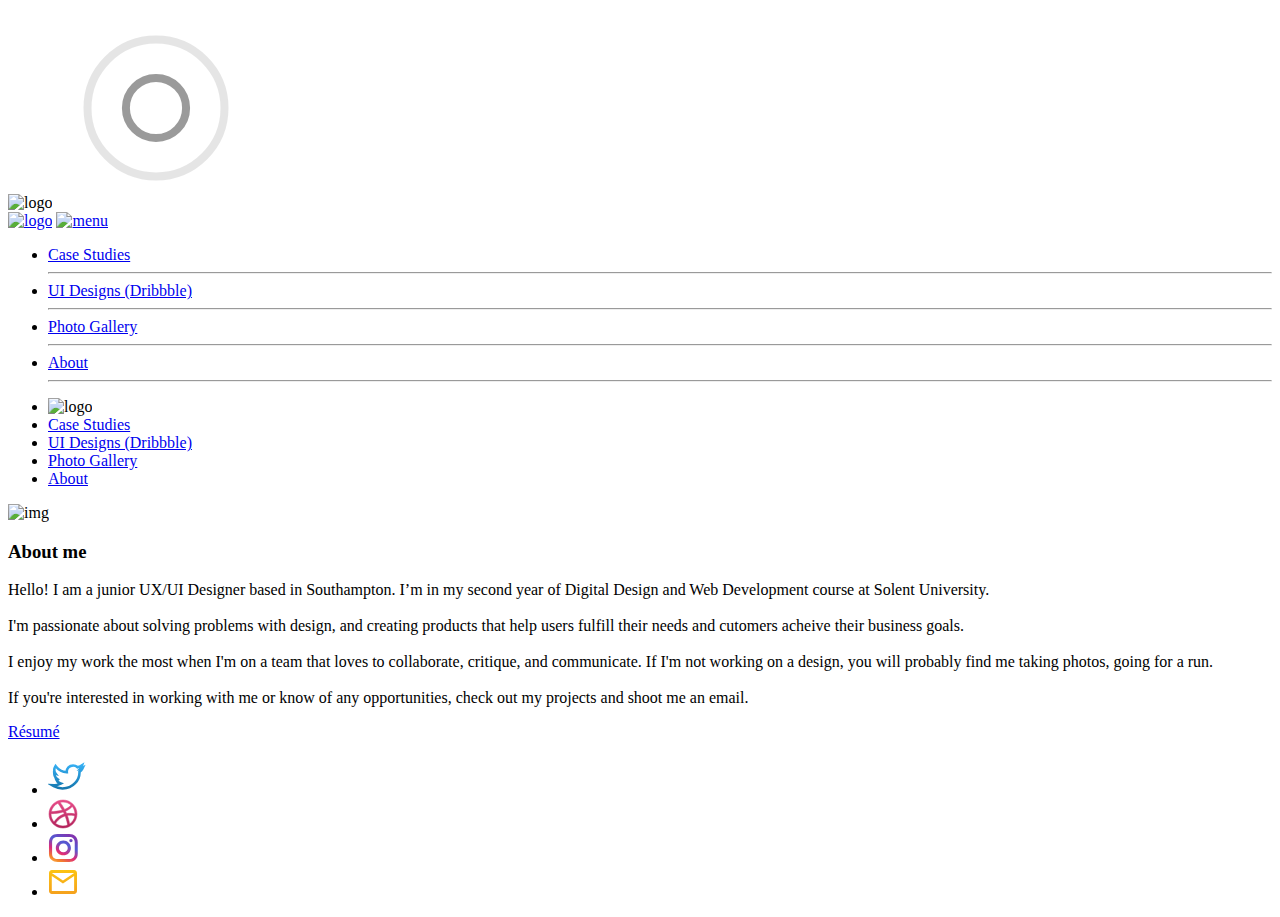
==== about.html @ 7b2e628f "Update about.html" ====
<!DOCTYPE html>
<html>
  <head>

    <title>Mo - About</title>
    <meta charset="utf-8">
    <meta name="description" content="Portfolio"/>
    <meta name="author" content="MO"/>

    

    <!--Let browser know website is optimized for mobile-->
    <meta name="viewport" content="width=device-width, initial-scale=1.0"/>

    <!--Materialis-->
    <link href="https://fonts.googleapis.com/icon?family=Material+Icons" rel="stylesheet">
    <link rel="stylesheet" href="style/materialize.min.css">

  
    <link rel="stylesheet" href="style/style.css">
    <link rel="stylesheet" href="style/anime.css">
  
  </head>
  <body>

    <div class="loader">
      <img src="img/Logo.svg" alt="logo" class="responsive-img">
      <svg width="200" height="200" viewBox="0 0 100 100" preserveAspectRatio="xMidYMid" class="lds-ripple" style="background:0 0">
          <circle cx="50" cy="50" r="4.719" fill="none" stroke="#838383" stroke-width="4"><animate attributeName="r" calcMode="spline" values="0;40" keyTimes="0;1" dur="3" keySplines="0 0.2 0.8 1" begin="-1.5s" repeatCount="indefinite"/><animate attributeName="opacity" calcMode="spline" values="1;0" keyTimes="0;1" dur="3" keySplines="0.2 0 0.8 1" begin="-1.5s" repeatCount="indefinite"/></circle><circle cx="50" cy="50" r="27.591" fill="none" stroke="#838383" stroke-width="4"><animate attributeName="r" calcMode="spline" values="0;40" keyTimes="0;1" dur="3" keySplines="0 0.2 0.8 1" begin="0s" repeatCount="indefinite"/><animate attributeName="opacity" calcMode="spline" values="1;0" keyTimes="0;1" dur="3" keySplines="0.2 0 0.8 1" begin="0s" repeatCount="indefinite"/></circle>
      </svg>
    </div>

    <nav class="transparent z-depth-0">
      <div class="nav-wrapper container">
        <a href="index.html" class="brand-logo left"><img src="img/Logo.svg" class="responsive-img" alt="logo"></a>
        <a href="#" data-target="slide-out" class="sidenav-trigger right"><img src="/img/menu.svg"   alt="menu"></a>

        <ul id="nav-mobile" class="right hide-on-med-and-down ">
          <li><a href="case_studies.html" class="">Case Studies</a><hr></li>
          <li><a href="https://dribbble.com/mohamedmazouz" class="">UI Designs (Dribbble)</a><hr></li>
          <li><a href="gallery.html" class="">Photo Gallery</a><hr></li>
          <li><a href="about.html" class="">About</a><hr></li>
        </ul>
        
        <div class="sidenav" id="slide-out">
        <ul>
          <li><img src="img/Logo.svg" class="responsive-img" alt="logo"></li>
          <li><a href="case_studies.html" class="">Case Studies</a></li>
          <li><a href="ui_designs.html" class="">UI Designs (Dribbble)</a></li>
          <li><a href="gallery.html" class="">Photo Gallery</a></li>
          <li><a href="about.html" class="">About</a></li>
        </ul>
        </div>


      </div>
    </nav>

    <div class="container"> 
      <!-- Page Content goes here -->

      <div class="profile row">

        <div class="col s12 m12 l5">
            <img src="img/IMG2.jpg" class="responsive-img" alt="img">
        </div>

        <div class="col s12 m12 l6 bio">
          <h3>About me</h3>
          <p class="flow-text">
            Hello! I am a junior UX/UI Designer based in Southampton. I’m in my second year of Digital Design and Web Development course at Solent University. <br><br> I'm passionate about solving problems with design, and creating products that help users fulfill their needs and cutomers acheive their business goals. <br><br>I enjoy my work the most when I'm on a team that loves to collaborate, critique, and communicate. If I'm not working on a design, you will probably find me taking photos, going for a run.<br><br>If you're interested in working with me or know of any opportunities, check out my projects and shoot me an email.
          </p>
          <!--<a href="#" class="btns">View Mohamed's Resume</a>-->
          <a href="#" class="waves-effect waves-light center-align btns ">Résumé</a>
        </div>
      </div>
    </div>

    <footer class="row">
      <ul class="col l12 m12 S12">
        <li><a href="https://twitter.com/MuhamedMazouz">
            <svg width="38" height="38" viewBox="0 0 38 38" >
                <g clip-path="url(#clip0_753_1899)">
                <path d="M14.4366 32C11.3431 32 8.27952 31.1764 5.57466 29.6223L2 27.5622L6.16831 27.6306C6.24946 27.636 6.35623 27.6402 6.52137 27.6402C7.14917 27.6402 9.16357 27.5554 11.39 26.6128C9.69886 25.8044 8.39055 24.3844 7.78267 22.6498L7.12498 20.7729L7.15488 20.7783C6.33061 19.7113 5.83945 18.4254 5.76258 17.0739L5.66577 15.3365L6.36476 15.6292C5.70706 14.1874 5.27429 12.0028 6.70074 9.50342L7.52216 8.0725L8.55996 9.36525C10.9232 12.3009 14.421 14.1833 18.2305 14.5896C18.2362 11.3393 20.8115 7.98222 25.1164 7.98222C26.8091 7.98222 28.4733 8.59918 29.7275 9.68536C31.1227 9.31464 32.401 8.56771 32.4167 8.5595L35.0532 7L34.0568 9.81805C33.9798 10.0315 33.8931 10.2421 33.7948 10.4446L36 9.40902L34.6717 12.1518C34.1051 13.3242 33.1698 14.3283 32.0238 15.0055C32.1818 18.9631 30.4436 23.3597 27.437 26.5581C25.1292 29.0178 21.0179 31.9575 14.5434 31.9972L14.4366 32ZM5.96616 28.6511L6.12418 28.7415C8.65962 30.201 11.5339 30.9739 14.4323 30.9739H14.5363C20.6222 30.9357 24.4801 28.1792 26.6468 25.8728C29.5482 22.7852 31.1924 18.5253 30.9432 14.7538L30.9206 14.4281L31.218 14.2722C32.3028 13.7018 33.1855 12.7962 33.7065 11.7223L33.7635 11.6006L33.4659 11.7428C33.1585 11.8714 32.8851 11.9712 32.6033 12.0588L30.855 12.6087L32.0253 11.2462C32.4751 10.721 32.8196 10.1313 33.046 9.48974L33.0887 9.36662L32.9748 9.43365C32.9621 9.44186 31.3804 10.3735 29.6977 10.7524L29.4128 10.8167L29.2022 10.6183C28.1245 9.59507 26.6354 9.00684 25.1179 9.00684C21.4735 9.00684 19.2982 11.8495 19.2982 14.5992C19.2982 14.6662 19.3152 14.8755 19.3395 15.104L19.3993 15.7059L18.7729 15.6662C14.4238 15.3843 10.395 13.316 7.7172 9.99316L7.67164 9.9357L7.63604 9.99863C5.92772 12.9863 7.33994 15.4541 8.02468 16.3775L8.95716 17.632L7.42963 17.1627C7.24883 17.1081 7.07088 17.041 6.8972 16.9686L6.82174 16.937L6.82601 17.0164C6.92282 18.7168 7.78979 20.2913 9.20343 21.3338L11.2905 22.8741L8.76497 22.2394L8.79486 22.3228C9.42269 24.1204 10.9389 25.5184 12.8478 26.0657L14.0494 26.4104L12.9575 27.0027C10.1174 28.543 7.31431 28.6635 6.52279 28.6635C6.33346 28.6635 6.21102 28.6593 6.13698 28.6566L5.96616 28.6511Z" fill="url(#paint0_linear_753_1899)" stroke="url(#paint1_linear_753_1899)" stroke-width="1.5"/>
                </g>
                <defs>
                <linearGradient id="paint0_linear_753_1899" x1="19" y1="7" x2="19" y2="32" gradientUnits="userSpaceOnUse">
                <stop stop-color="#36B0F4"/>
                <stop offset="1" stop-color="#1577AE"/>
                </linearGradient>
                <linearGradient id="paint1_linear_753_1899" x1="19" y1="7" x2="19" y2="32" gradientUnits="userSpaceOnUse">
                <stop stop-color="#36B0F4"/>
                <stop offset="1" stop-color="#1577AE"/>
                </linearGradient>
                <clipPath id="clip0_753_1899">
                <rect width="38" height="38" fill="white"/>
                </clipPath>
                </defs>
            </svg>
        </a></li>

        <li><a href="https://dribbble.com/mohamedmazouz">
            <svg width="30" height="30" viewBox="0 0 30 30">
                <path fill-rule="evenodd" clip-rule="evenodd" d="M15 1C7.27116 1 1 7.27116 1 15C1 22.7288 7.27116 29 15 29C22.7136 29 29 22.7288 29 15C29 7.27116 22.7136 1 15 1ZM24.2473 7.45336C25.9175 9.48806 26.9197 12.0846 26.9501 14.8937C26.5553 14.8178 22.6074 14.013 18.6291 14.5141C18.5379 14.3167 18.462 14.1041 18.3709 13.8915C18.128 13.3145 17.8546 12.7223 17.5813 12.1605C21.9848 10.3688 23.9891 7.78742 24.2473 7.45336ZM15 3.06508C18.0369 3.06508 20.8156 4.2039 22.9262 6.07158C22.7136 6.37527 20.9067 8.7896 16.6551 10.3839C14.6963 6.78525 12.5249 3.83948 12.1909 3.38395C13.0867 3.17137 14.0282 3.06508 15 3.06508ZM9.91324 4.18872C10.2321 4.61388 12.3579 7.57485 14.347 11.0976C8.75922 12.5857 3.8243 12.5553 3.29284 12.5553C4.06723 8.85033 6.57267 5.7679 9.91324 4.18872ZM3.0347 15.0152C3.0347 14.8937 3.0347 14.7722 3.0347 14.6508C3.55097 14.6659 9.35142 14.7419 15.3188 12.9501C15.6681 13.6182 15.9869 14.3015 16.2906 14.9848C16.1388 15.0304 15.9718 15.0759 15.8199 15.1215C9.6551 17.1106 6.37527 22.5466 6.10196 23.0022C4.2039 20.8915 3.0347 18.0824 3.0347 15.0152ZM15 26.9653C12.2364 26.9653 9.68546 26.0239 7.66593 24.4447C7.87853 24.0044 10.308 19.3275 17.0499 16.974C17.0802 16.9588 17.0954 16.9588 17.1258 16.9436C18.8113 21.3015 19.4946 24.9609 19.6768 26.0087C18.2343 26.6312 16.6551 26.9653 15 26.9653ZM21.6659 24.9154C21.5444 24.1865 20.9067 20.6941 19.3427 16.397C23.0933 15.8048 26.3731 16.7766 26.783 16.9132C26.2668 20.2386 24.3535 23.1085 21.6659 24.9154Z" fill="url(#paint0_linear_753_1901)" stroke="url(#paint1_linear_753_1901)" stroke-width="0.5"/>
                <defs>
                <linearGradient id="paint0_linear_753_1901" x1="15" y1="1" x2="15" y2="29" gradientUnits="userSpaceOnUse">
                <stop stop-color="#E74D89"/>
                <stop offset="1" stop-color="#B2215A"/>
                </linearGradient>
                <linearGradient id="paint1_linear_753_1901" x1="15" y1="1" x2="15" y2="29" gradientUnits="userSpaceOnUse">
                <stop stop-color="#E74D89"/>
                <stop offset="1" stop-color="#B2215A"/>
                </linearGradient>
                </defs>
            </svg>

        </a></li>

        <li><a href="https://www.instagram.com/muhamed.mazouz/">
            <svg width="30" height="30" viewBox="0 0 30 30">
            <path id="no_stroke" fill-rule="evenodd" clip-rule="evenodd" d="M3.44544 26.8637C1.79172 25.3003 0.972656 23.1626 0.972656 20.7013V9.24291C0.972656 6.75317 1.82039 4.65966 3.32101 3.18846C4.82119 1.7177 6.95409 0.888184 9.48948 0.888184H21.2341C23.6815 0.888184 25.8587 1.68832 27.3962 3.25214C28.9317 4.75798 29.7509 6.83707 29.7509 9.24291V20.7572C29.7509 23.217 28.9328 25.3554 27.335 26.8638L27.3349 26.864L27.1882 26.7083L27.1634 26.682L27.3349 26.864C25.7999 28.311 23.6831 29.1119 21.1771 29.1119H9.54649C7.15598 29.1119 5.03862 28.3678 3.44556 26.8638L3.61256 26.6869L3.58278 26.7184L3.44556 26.8638L3.44544 26.8637ZM27.2217 3.42855L27.2204 3.42984C27.2204 3.42985 27.2204 3.42985 27.2204 3.42986L27.2217 3.42855ZM25.1686 24.6542C26.1392 23.7555 26.7419 22.4269 26.7419 20.7573V9.243C26.7419 7.68388 26.1949 6.35119 25.2754 5.39502C24.3063 4.44616 22.9503 3.95943 21.2906 3.95943H9.54601C7.88032 3.95943 6.46861 4.44955 5.55911 5.34121C4.59048 6.29085 4.09476 7.61852 4.09476 9.243V20.7014C4.09476 22.3818 4.59048 23.7081 5.55686 24.6569C6.5275 25.5541 7.88653 26.0409 9.54601 26.0409H21.1766C22.8377 26.0409 24.1978 25.5531 25.1686 24.6542ZM25.4517 5.21944L25.4525 5.21862C25.4525 5.21861 25.4525 5.2186 25.4525 5.21859L25.4517 5.21944ZM24.598 7.62192C24.598 8.51715 23.8578 9.24287 22.9446 9.24287C22.0315 9.24287 21.2913 8.51715 21.2913 7.62192C21.2913 6.7267 22.0315 6.00098 22.9446 6.00098C23.8578 6.00098 24.598 6.7267 24.598 7.62192ZM15.3618 7.53955C11.2388 7.53955 7.81421 10.8316 7.81421 14.9441C7.81421 19.0553 11.1805 22.3486 15.3618 22.3486C19.5444 22.3486 22.9094 18.9982 22.9094 14.9441C22.9094 10.8887 19.4861 7.53955 15.3618 7.53955ZM15.3619 19.2775C12.9297 19.2775 10.9369 17.3167 10.9369 14.9441C10.9369 12.5716 12.9297 10.6108 15.3619 10.6108C17.7941 10.6108 19.7869 12.5716 19.7869 14.9441C19.7869 17.3167 17.7941 19.2775 15.3619 19.2775Z" fill="url(#paint0_linear_753_1906)"/>
            <defs>
            <linearGradient id="paint0_linear_753_1906" x1="20" y1="0.999999" x2="4" y2="33.5" gradientUnits="userSpaceOnUse">
            <stop stop-color="#8134AF"/>
            <stop offset="0.28125" stop-color="#515BD4"/>
            <stop offset="0.541667" stop-color="#DD2A7B"/>
            <stop offset="0.770833" stop-color="#F58529"/>
            <stop offset="1" stop-color="#FEDA77"/>
            </linearGradient>
            </defs>
            </svg>
        </a></li>

        <li><a href="mailto:muhamed.mazouz@gmail.com">
            <svg width="30" height="30">
                <path id="no_stroke" d="M29 5.98868C29 4.35849 27.7311 3 26.2085 3H3.79154C2.26888 3 1 4.35849 1 5.98868V24.0113C1 25.6415 2.26888 27 3.79154 27H26.2085C27.7311 27 29 25.6415 29 24.0113V5.98868ZM26.1239 5.98868L14.9577 13.5057L3.79154 5.98868H26.1239ZM26.1239 23.9208H3.79154V8.97736L14.9577 16.4943L26.1239 8.97736V23.9208Z" fill="url(#paint0_linear_753_1917)"/>
                <defs>
                <linearGradient id="paint0_linear_753_1917" x1="15" y1="3" x2="15" y2="27" gradientUnits="userSpaceOnUse">
                <stop stop-color="#FCC311"/>
                <stop offset="1" stop-color="#F5A11D"/>
                </linearGradient>
                </defs>
            </svg>                
        </a></li>
      </ul>
      <!--<a href="#" class="btns">CONTACT</a>-->

    </footer>



    <!-- Compiled and minified JavaScript -->
    <script src="https://ajax.googleapis.com/ajax/libs/jquery/3.5.1/jquery.min.js"></script>

    <script src="https://cdnjs.cloudflare.com/ajax/libs/materialize/1.0.0/js/materialize.min.js"></script>
    <script src="js/scripts.js"> </script>


    <script src="js/animate.js"> </script>
    <script src="js/loading.js"> </script>
  </body>
</html>
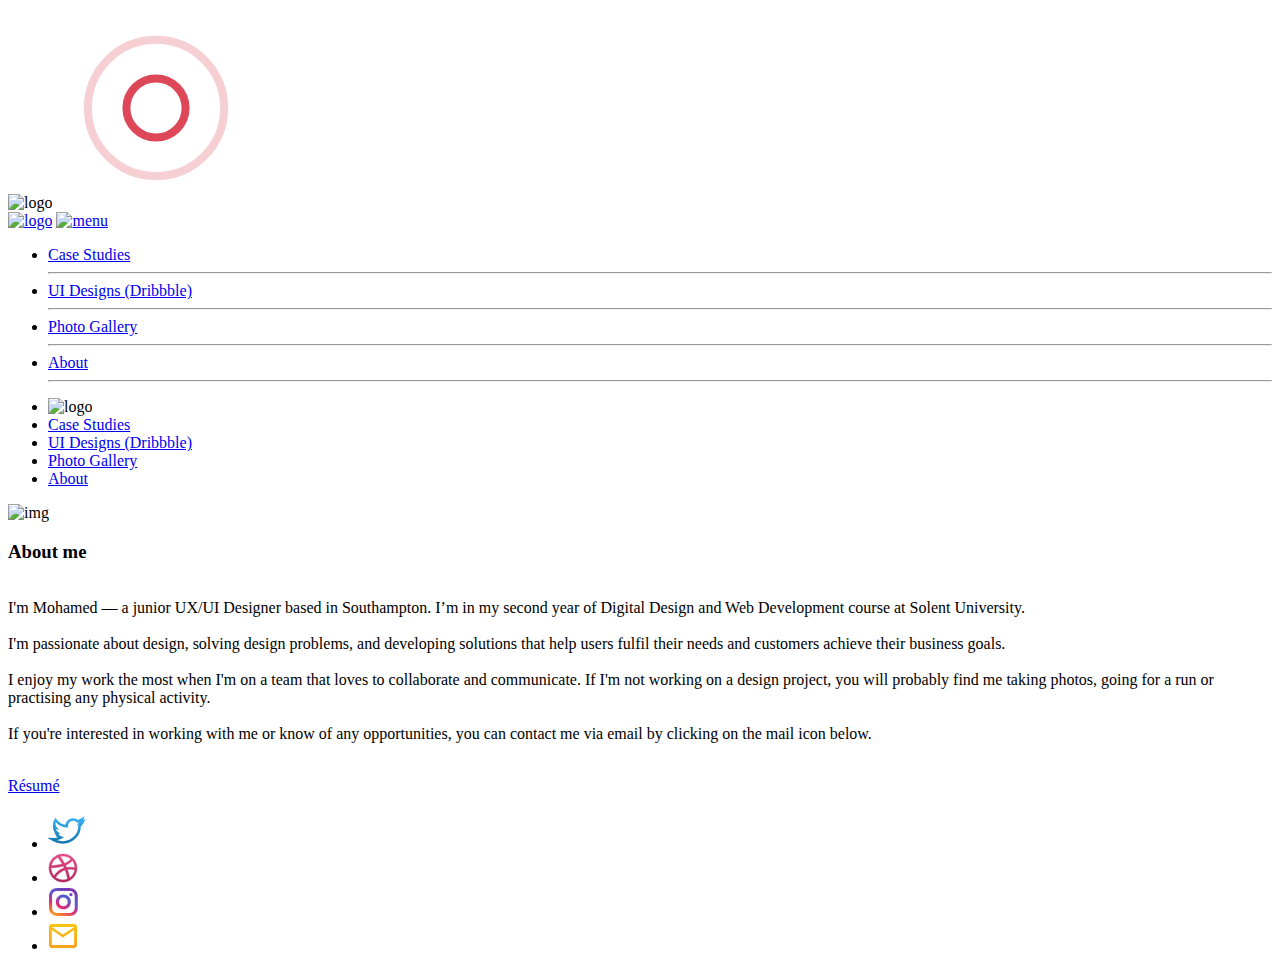
==== commit 0349ff9d: "Update about.html" ====
--- a/about.html
+++ b/about.html
@@ -2,12 +2,12 @@
 <html>
   <head>
 
-    <title>Mo - About</title>
+    <title>About Me</title>
     <meta charset="utf-8">
-    <meta name="description" content="Portfolio"/>
+    <meta name="description" content="Mo Portfolio"/>
     <meta name="author" content="MO"/>
 
-    
+    <link rel="icon" href="img/Browser logo.png" alt="lgo">   
 
     <!--Let browser know website is optimized for mobile-->
     <meta name="viewport" content="width=device-width, initial-scale=1.0"/>
@@ -21,12 +21,11 @@
     <link rel="stylesheet" href="style/anime.css">
   
   </head>
-  <body>
-
+   <body>
     <div class="loader">
       <img src="img/Logo.svg" alt="logo" class="responsive-img">
       <svg width="200" height="200" viewBox="0 0 100 100" preserveAspectRatio="xMidYMid" class="lds-ripple" style="background:0 0">
-          <circle cx="50" cy="50" r="4.719" fill="none" stroke="#838383" stroke-width="4"><animate attributeName="r" calcMode="spline" values="0;40" keyTimes="0;1" dur="3" keySplines="0 0.2 0.8 1" begin="-1.5s" repeatCount="indefinite"/><animate attributeName="opacity" calcMode="spline" values="1;0" keyTimes="0;1" dur="3" keySplines="0.2 0 0.8 1" begin="-1.5s" repeatCount="indefinite"/></circle><circle cx="50" cy="50" r="27.591" fill="none" stroke="#838383" stroke-width="4"><animate attributeName="r" calcMode="spline" values="0;40" keyTimes="0;1" dur="3" keySplines="0 0.2 0.8 1" begin="0s" repeatCount="indefinite"/><animate attributeName="opacity" calcMode="spline" values="1;0" keyTimes="0;1" dur="3" keySplines="0.2 0 0.8 1" begin="0s" repeatCount="indefinite"/></circle>
+          <circle cx="50" cy="50" r="4.719" fill="none" stroke="#D61F33" stroke-width="4"><animate attributeName="r" calcMode="spline" values="0;40" keyTimes="0;1" dur="3" keySplines="0 0.2 0.8 1" begin="-1.5s" repeatCount="indefinite"/><animate attributeName="opacity" calcMode="spline" values="1;0" keyTimes="0;1" dur="3" keySplines="0.2 0 0.8 1" begin="-1.5s" repeatCount="indefinite"/></circle><circle cx="50" cy="50" r="27.591" fill="none" stroke="#D61F33" stroke-width="4"><animate attributeName="r" calcMode="spline" values="0;40" keyTimes="0;1" dur="3" keySplines="0 0.2 0.8 1" begin="0s" repeatCount="indefinite"/><animate attributeName="opacity" calcMode="spline" values="1;0" keyTimes="0;1" dur="3" keySplines="0.2 0 0.8 1" begin="0s" repeatCount="indefinite"/></circle>
       </svg>
     </div>
 
@@ -62,16 +61,23 @@
       <div class="profile row">
 
         <div class="col s12 m12 l5">
-            <img src="img/IMG2.jpg" class="responsive-img" alt="img">
+            <div  class="card z-depth-0">
+                <img src="img/IMG2.jpg" class="responsive-img" alt="img">
+            </div>
         </div>
+
 
         <div class="col s12 m12 l6 bio">
           <h3>About me</h3>
           <p class="flow-text">
-            Hello! I am a junior UX/UI Designer based in Southampton. I’m in my second year of Digital Design and Web Development course at Solent University. <br><br> I'm passionate about solving problems with design, and creating products that help users fulfill their needs and cutomers acheive their business goals. <br><br>I enjoy my work the most when I'm on a team that loves to collaborate, critique, and communicate. If I'm not working on a design, you will probably find me taking photos, going for a run.<br><br>If you're interested in working with me or know of any opportunities, check out my projects and shoot me an email.
+            <br> I'm Mohamed — a junior UX/UI Designer based in Southampton. I’m in my second year of Digital Design and Web Development course at Solent University. 
+            <br><br> I'm passionate about design, solving design problems, and developing solutions that help users fulfil their needs and customers achieve their business goals.  
+            <br><br>I enjoy my work the most when I'm on a team that loves to collaborate and communicate. If I'm not working on a design project, you will probably find me taking photos, going for a run or practising any physical activity. 
+            <br><br>If you're interested in working with me or know of any opportunities, you can contact me via email by clicking on the mail icon below.
           </p>
           <!--<a href="#" class="btns">View Mohamed's Resume</a>-->
-          <a href="#" class="waves-effect waves-light center-align btns ">Résumé</a>
+          <br>
+          <a href="#" class="waves-effect waves-light center-align btns">Résumé</a>
         </div>
       </div>
     </div>
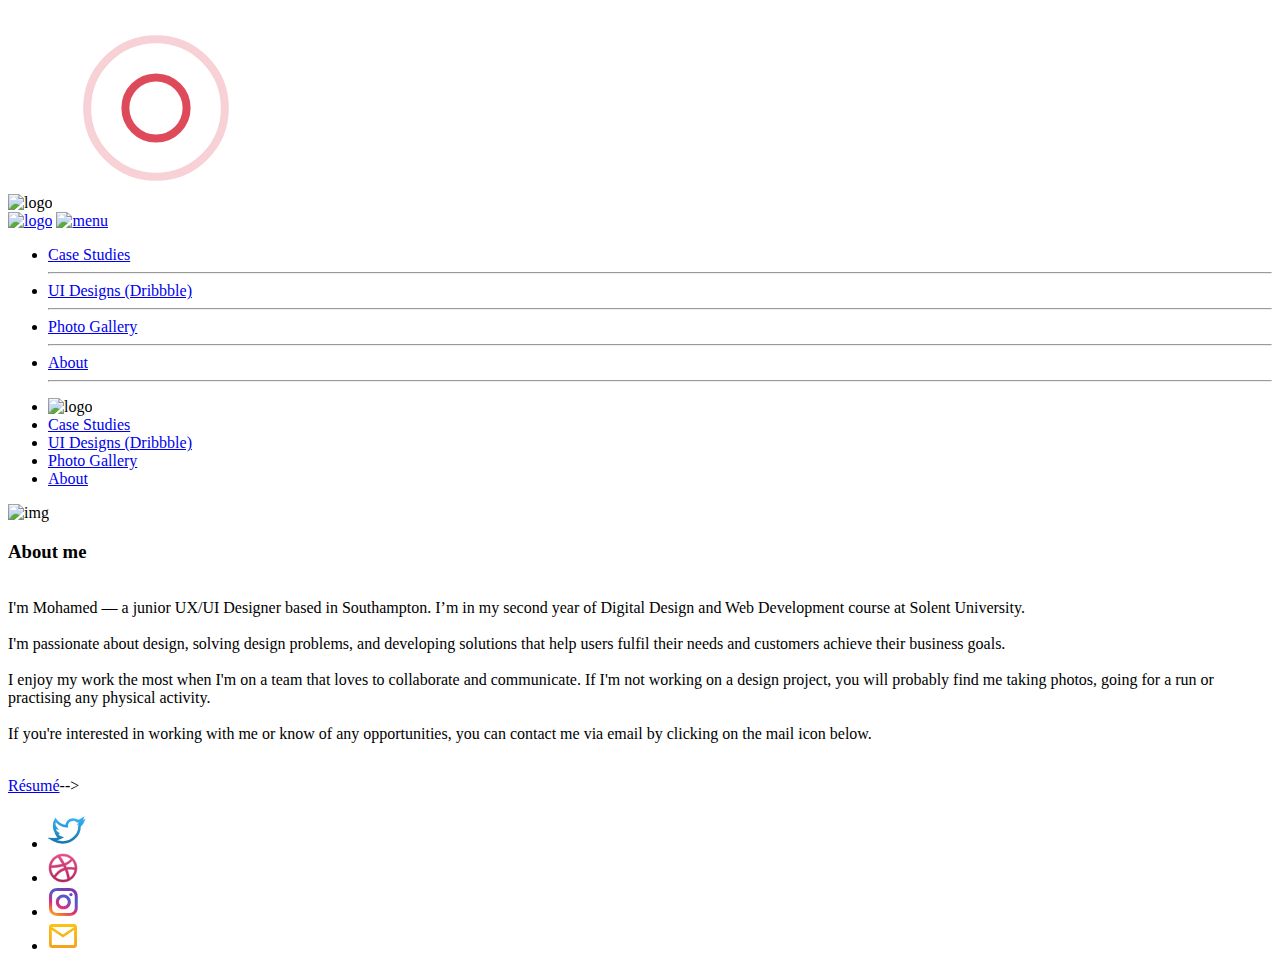
==== commit 36007a3c: "Update about.html" ====
--- a/about.html
+++ b/about.html
@@ -77,7 +77,7 @@
           </p>
           <!--<a href="#" class="btns">View Mohamed's Resume</a>-->
           <br>
-          <a href="#" class="waves-effect waves-light center-align btns">Résumé</a>
+          <a href="#" class="waves-effect waves-light center-align btns">Résumé</a>-->
         </div>
       </div>
     </div>
